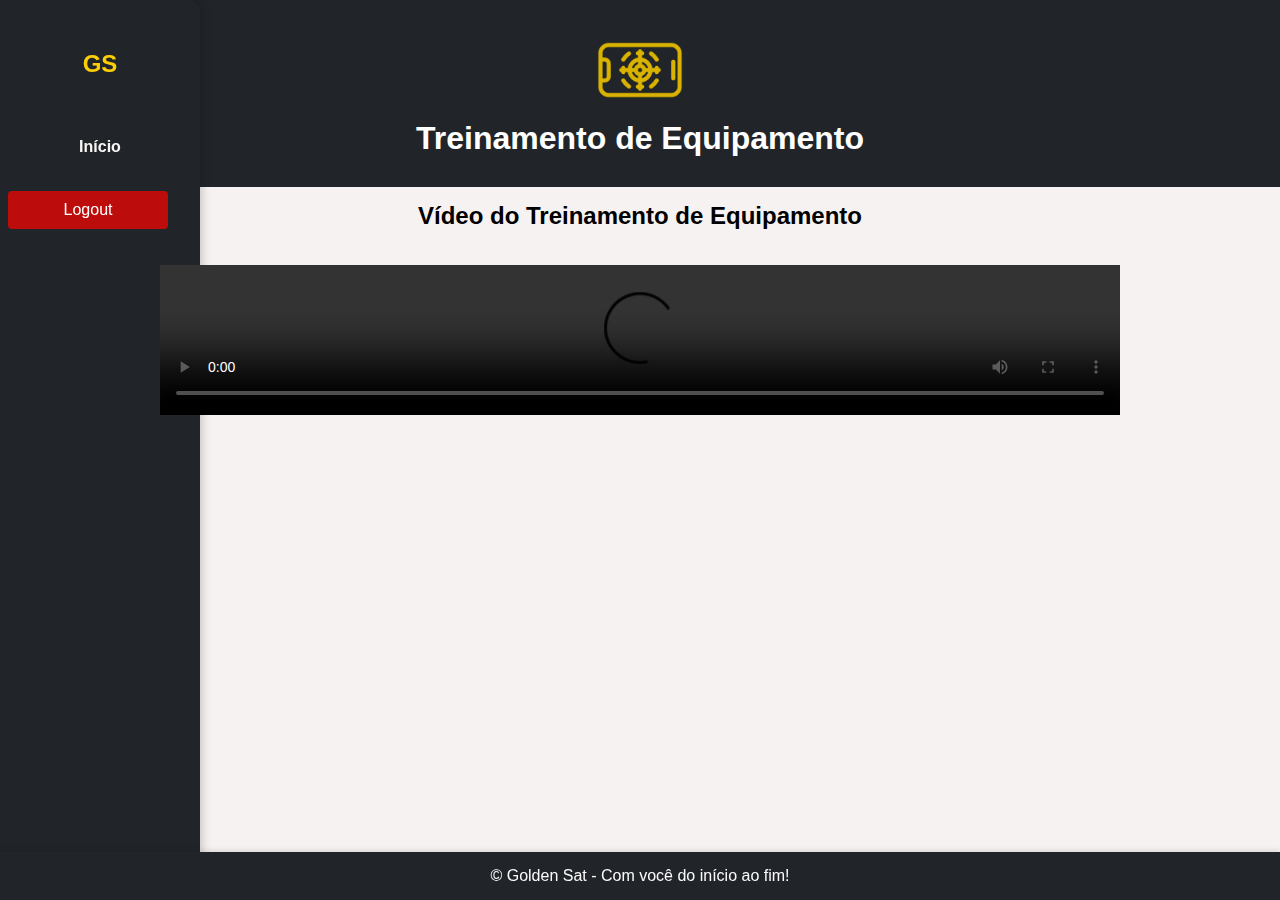
==== equipamento.html @ a71b7d28 "commit" ====
<!DOCTYPE html>
<html lang="pt-BR">
<head>
    <meta charset="UTF-8">
    <meta name="viewport" content="width=device-width, initial-scale=1.0">
    <title>Treinamento de Equipamento - Plataforma de Treinamento</title>
    <link rel="stylesheet" href="css/styles.css">
</head>
<body>
    <header>
        <img src="Imagens/isca.png" alt="Logo da Golden Sat" id="logo">
        <h1>Treinamento de Equipamento</h1>
        <nav aria-label="Navegação Principal">
            <ul class="nav-links">
                <li class="company-name">
                    <a href="#" class="gs-link">GS</a>
                </li>                
                <!-- Opções de navegação -->
                <li><a href="inicio.html">Início</a></li>
                <a href="logout.html" class="logout-button">Logout</a> <!-- Mova o botão para fora da lista -->
            </ul>
        </nav>
    </header>
    <main>
        <section class="video-section">
            <h2>Vídeo do Treinamento de Equipamento</h2>
            <video controls>
                <source src="videos/isca.mp4" type="video/mp4">
                Seu navegador não suporta o elemento de vídeo.
            </video>
        </section>
    </main>

    <footer>
        <p>&copy; Golden Sat - Com você do início ao fim!</p>
    </footer>

    <script src="js/scripts.js"></script>
</body>
</html>
---- css/styles.css ----
/* Reset de margens, preenchimentos e box-sizing */
* {
    margin: 0;
    padding: 0;
    box-sizing: border-box;
}

/* Variáveis globais */
:root {
    --transition: all 0.3s ease;
}

/* Estilos gerais */
body {
    font-family: Arial, sans-serif;
    background-color: #f7f2f2;
}

/* Login Container */
.login-container {
    width: 300px;
    margin: 100px auto;
    padding: 30px;
    background: #212529;
    border-radius: 8px;
    box-shadow: 0 0 10px #212529;
}

.login-container h2 {
    text-align: center;
    margin-bottom: 10px;
}

.input-group {
    margin-bottom: 15px;
    color: #fafafa;
}

.input-group label {
    display: block;
    margin-bottom: 5px;
    font-weight: bold;
}

.input-group input {
    width: 100%;
    padding: 8px;
    border: 1px solid #ccc;
    border-radius: 4px;
    transition: border-color 0.3s ease;
}

.input-group input:focus {
    border-color: #28a745;
    outline: none;
}

button {
    width: 100%;
    padding: 10px;
    background: #28a745;
    border: none;
    color: #fff;
    font-size: 16px;
    border-radius: 4px;
    cursor: pointer;
    transition: var(--transition);
}

button:hover {
    background: #218838;
}

button:focus {
    outline: 2px solid #218838;
    outline-offset: 2px;
}

.error-message {
    color: red;
    margin-top: 10px;
    text-align: center;
    opacity: 0;
    transition: opacity 0.3s ease;
}

.error-message.visible {
    opacity: 1;
}

input.invalid {
    border-color: red;
}

/* Header */
header {
    background: #212529;
    color: #ffffff;
    padding: 20px 0;
    text-align: center;
    position: relative;
}

#logo {
    width: 100px;
    height: auto;
    margin: 0 auto;
    display: block;
}

header h1 {
    margin-bottom: 10px;
}

/* Navegação */
nav {
    position: fixed;
    top: 0;
    left: 0;
    height: 100vh;
    width: 100px;
    background-color: #212529;
    padding-top: 20px;
    display: flex;
    flex-direction: column;
    justify-content: flex-start;
    align-items: center;
    border-radius: 0 10px 10px 0;
    box-shadow: 2px 0 10px rgba(0, 0, 0, 0.2);
    transition: width 0.3s ease-in-out;
}

nav:hover {
    width: 200px;
}

.nav-links {
    display: flex;
    flex-direction: column;
    width: 100%;
    padding: 0;
    list-style: none;
}

.nav-links li {
    width: 100%;
    margin: 20px 0;
}

.nav-links li a {
    color: #f7f6f3;
    text-decoration: none;
    font-weight: bold;
    display: block;
    width: 100%;
    padding: 10px;
    text-align: center;
    transition: background 0.3s ease;
}

.nav-links li a:hover {
    background-color: #f1dc1c;
    color: #212529;
}

.logout-button {
    margin-top: auto;
    background-color: #dc3545;
    text-align: center;
    padding: 10px;
    width: 80%;
    border-radius: 4px;
    text-decoration: none;
    color: white;
}

.logout-button {
    display: inline-block;
    padding: 10px 15px;
    margin: 5px 8px;
    background: #bd0c0c;
    color: #fff;
    text-decoration: none;
    border-radius: 4px;
    transition: background 0.3s ease;
}

/* Estilo para links com foco */
nav ul li a:focus {
    outline: 2px solid #f1dc1c;
    outline-offset: 2px;
}

/* Seções principais */
.main {
    padding: 20px;
}

.video-section {
    max-width: 1200px;
    margin: 0 auto;
}

.video-section h2 {
    text-align: center;
    margin-bottom: 20px;
    padding: 15px;
}

.video-section video {
    width: 80%;
    height: auto;
    margin: 20px auto;
    display: block;
}

.video-grid {
    display: grid;
    grid-template-columns: repeat(auto-fit, minmax(300px, 1fr));
    gap: 20px;
}

.video-item {
    background: #fff;
    padding: 15px;
    border-radius: 8px;
    box-shadow: 0 0 10px rgba(0, 0, 0, 0.1);
    transition: var(--transition);
}

.video-item h3 {
    text-align: center;
    margin-bottom: 10px;
}

.video-item video {
    width: 100%;
    height: auto;
    border-radius: 4px;
}

.video-item:hover {
    box-shadow: 0 0 20px rgba(0, 0, 0, 0.2);
    transform: scale(1.02);
}

/* Rodapé */
footer {
    background: #212529;
    color: #fafafa;
    text-align: center;
    padding: 15px 0;
    position: fixed;
    width: 100%;
    bottom: 0;
    box-shadow: 0 -2px 5px rgba(0, 0, 0, 0.1);
}

/* Responsividade para dispositivos móveis */
@media (max-width: 600px) {
    .login-container {
        width: 90%;
        padding: 20px;
    }

    nav ul {
        flex-direction: column;
    }

    nav ul li {
        margin: 10px 0;
    }
}

/* Card section */
.card-section {
    max-width: 1000px;
    margin: 20px auto;
    text-align: center;
}

.card-section h2 {
    margin-bottom: 20px;
}

.card-grid {
    display: grid;
    grid-template-columns: repeat(auto-fit, minmax(100px, 1fr));
    gap: 20px;
    margin: 20px;
}

.card {
    background: #fff;
    padding: 20px;
    border-radius: 8px;
    box-shadow: 0 0 10px rgba(0, 0, 0, 0.1);
    transition: transform 0.3s ease;
}

.card h3 {
    margin-bottom: 10px;
}

.card-button {
    display: inline-block;
    padding: 10px 15px;
    margin: 8px;
    background: #28a746e3;
    color: #fff;
    text-decoration: none;
    border-radius: 4px;
    transition: background 0.3s ease;
}

.card-button:hover {
    background: #218838;
}

.card:hover {
    transform: scale(1.05);
}

.card-icon {
    width: 50px;
    height: 50px;
    vertical-align: middle;
}

/* Links e botões adicionais */
.modelo-link {
    color: #fafafa;
}

.modelo-link:hover {
    color: #f1dc1c;
}

.equipment-selection {
    text-align: center;
    margin-bottom: 20px;
    padding: 20px;
}

.navbar {
    display: flex;
    justify-content: space-between;
    align-items: center;
}

.company-name {
    color: #f1dc1c;
}

.gs-link {
    color: #fcce05 !important;
    font-size: 24px;
}
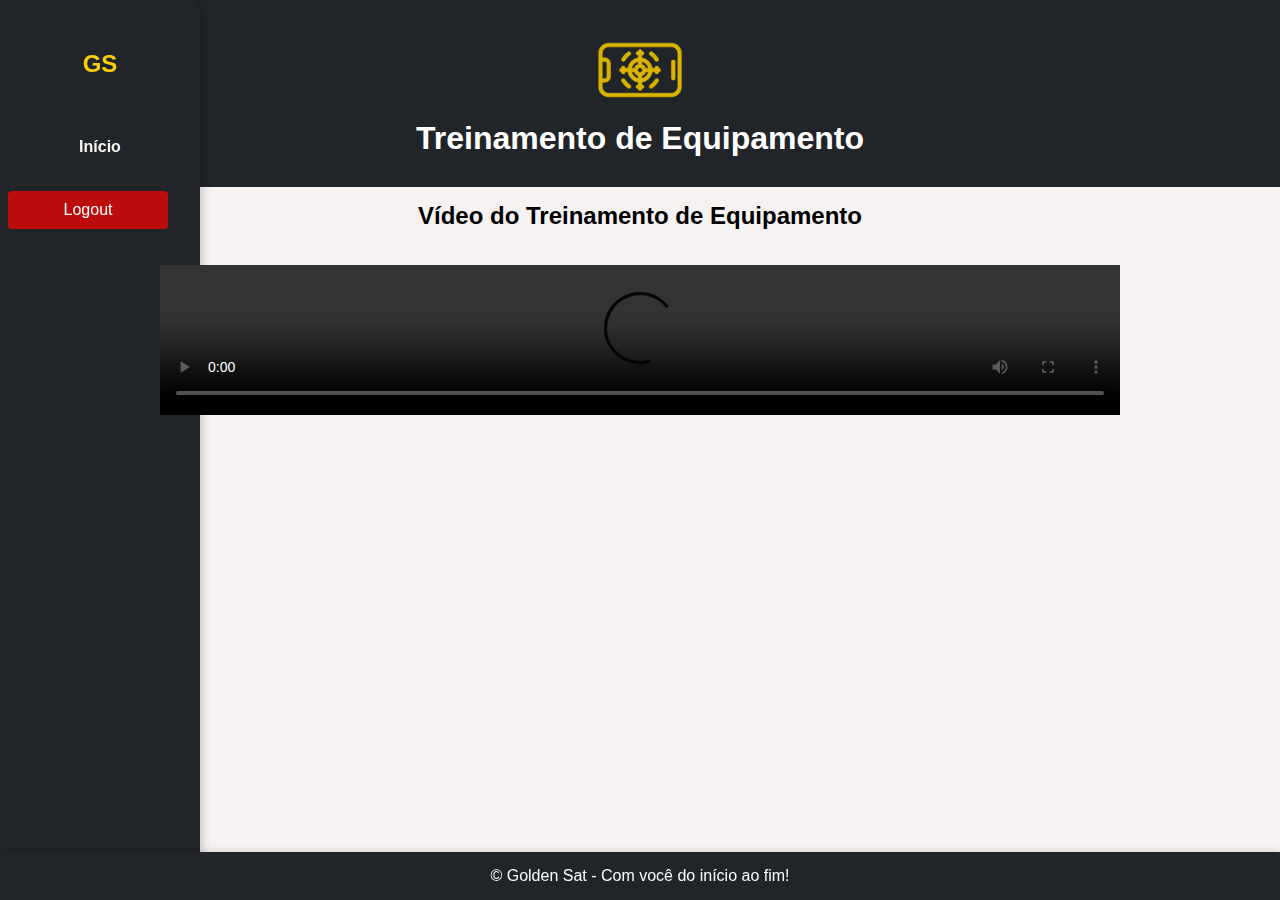
==== commit 50ff55da: "arrumando o repositório" ====
--- a/equipamento.html
+++ b/equipamento.html
@@ -8,7 +8,7 @@
 </head>
 <body>
     <header>
-        <img src="Imagens/isca.png" alt="Logo da Golden Sat" id="logo">
+        <img src="Imagens/isca.png" alt="isca Golden Sat" id="logo">
         <h1>Treinamento de Equipamento</h1>
         <nav aria-label="Navegação Principal">
             <ul class="nav-links">
@@ -17,7 +17,7 @@
                 </li>                
                 <!-- Opções de navegação -->
                 <li><a href="inicio.html">Início</a></li>
-                <a href="logout.html" class="logout-button">Logout</a> <!-- Mova o botão para fora da lista -->
+                <a href="logout.html" class="logout-button">Logout</a> 
             </ul>
         </nav>
     </header>
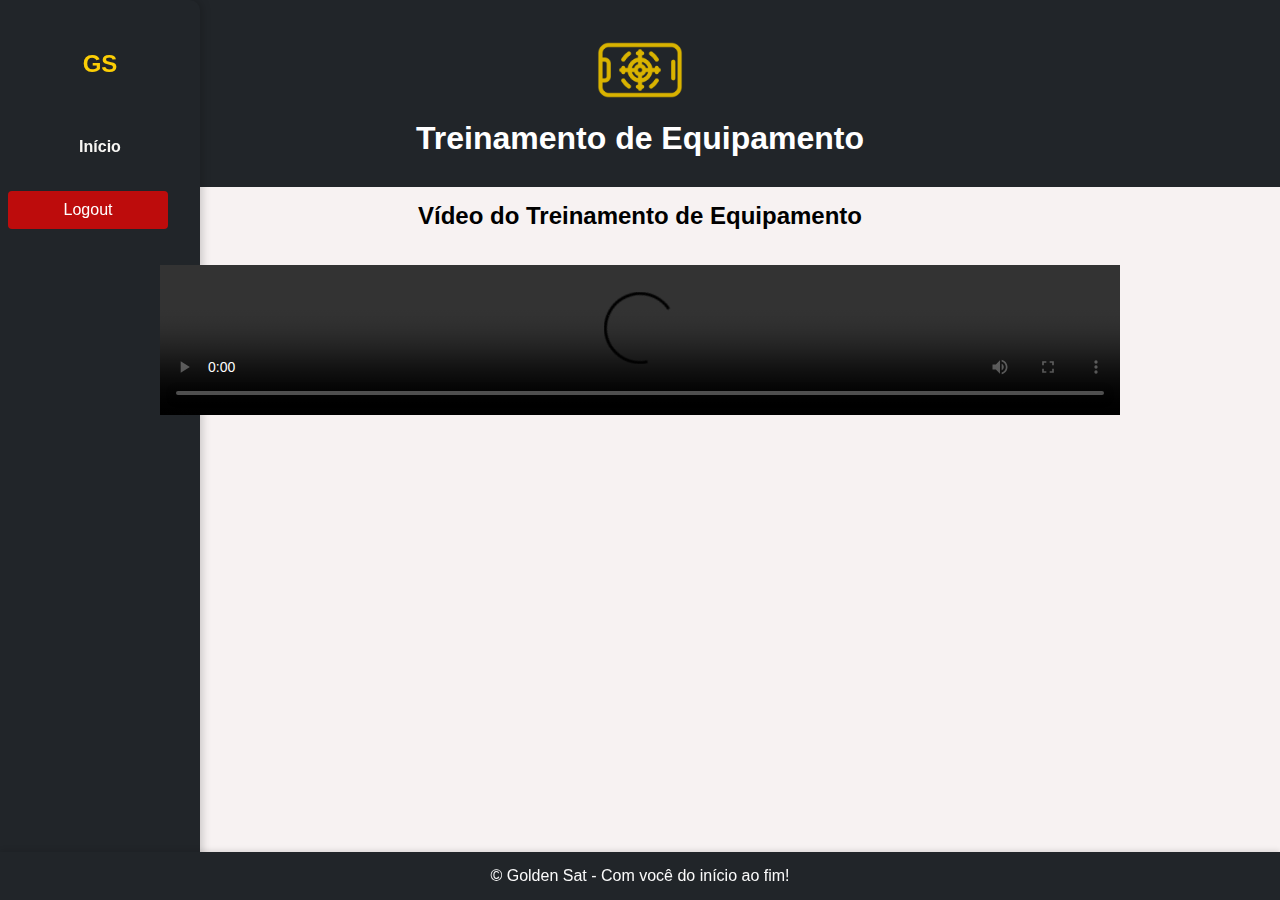
==== commit 8a4c6713: "escreve aqui o que você ta alterando" ====
--- a/equipamento.html
+++ b/equipamento.html
@@ -38,3 +38,5 @@
     <script src="js/scripts.js"></script>
 </body>
 </html>
+
+<!-- Comentário teste -->